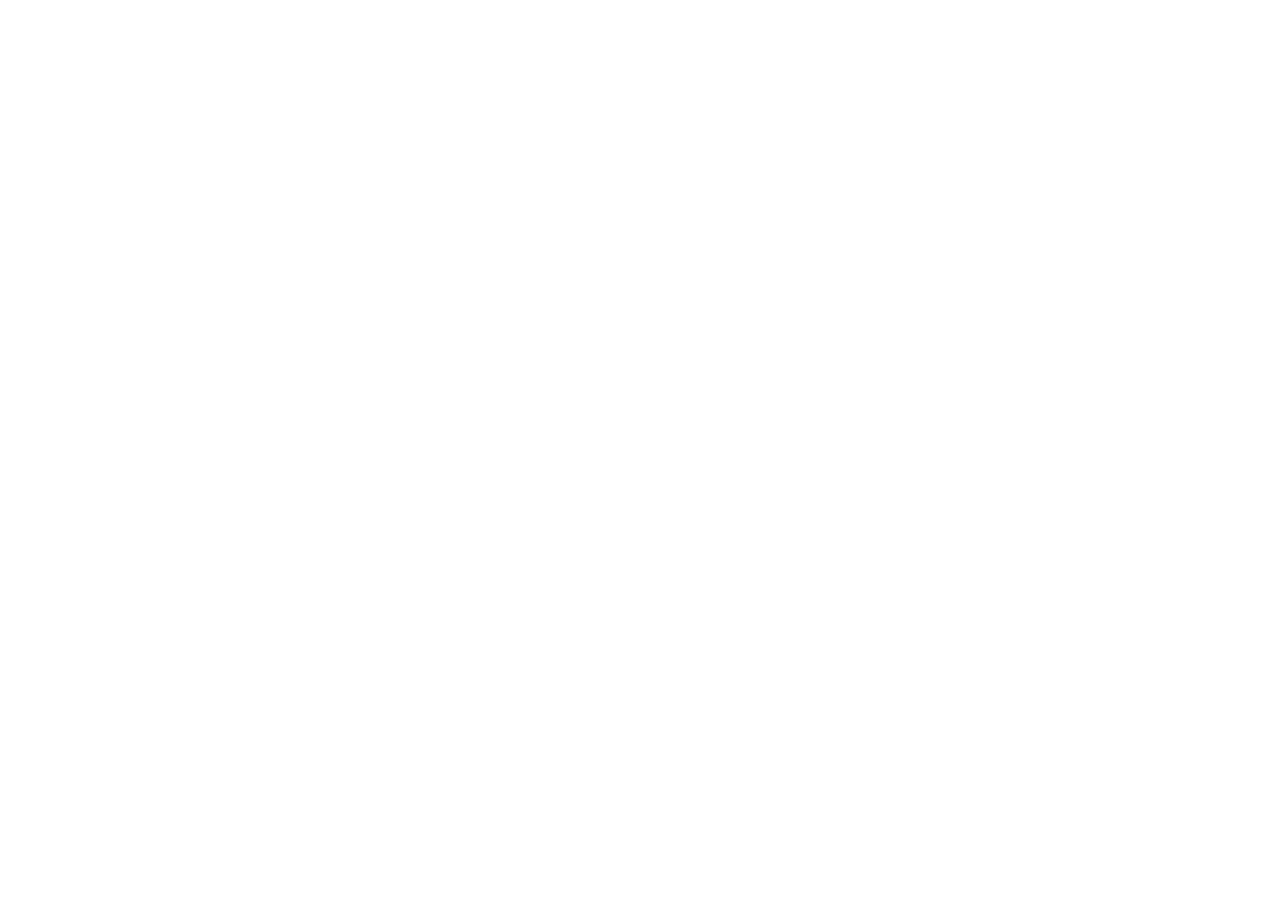
==== DOM/quiz.html @ 59992642 "practice-project-1" ====
<!DOCTYPE html>
<html lang="en">
<head>
    <meta charset="UTF-8">
    <meta name="viewport" content="width=device-width, initial-scale=1.0">
    <title>Document</title>
</head>
<body>
    
</body>
</html>
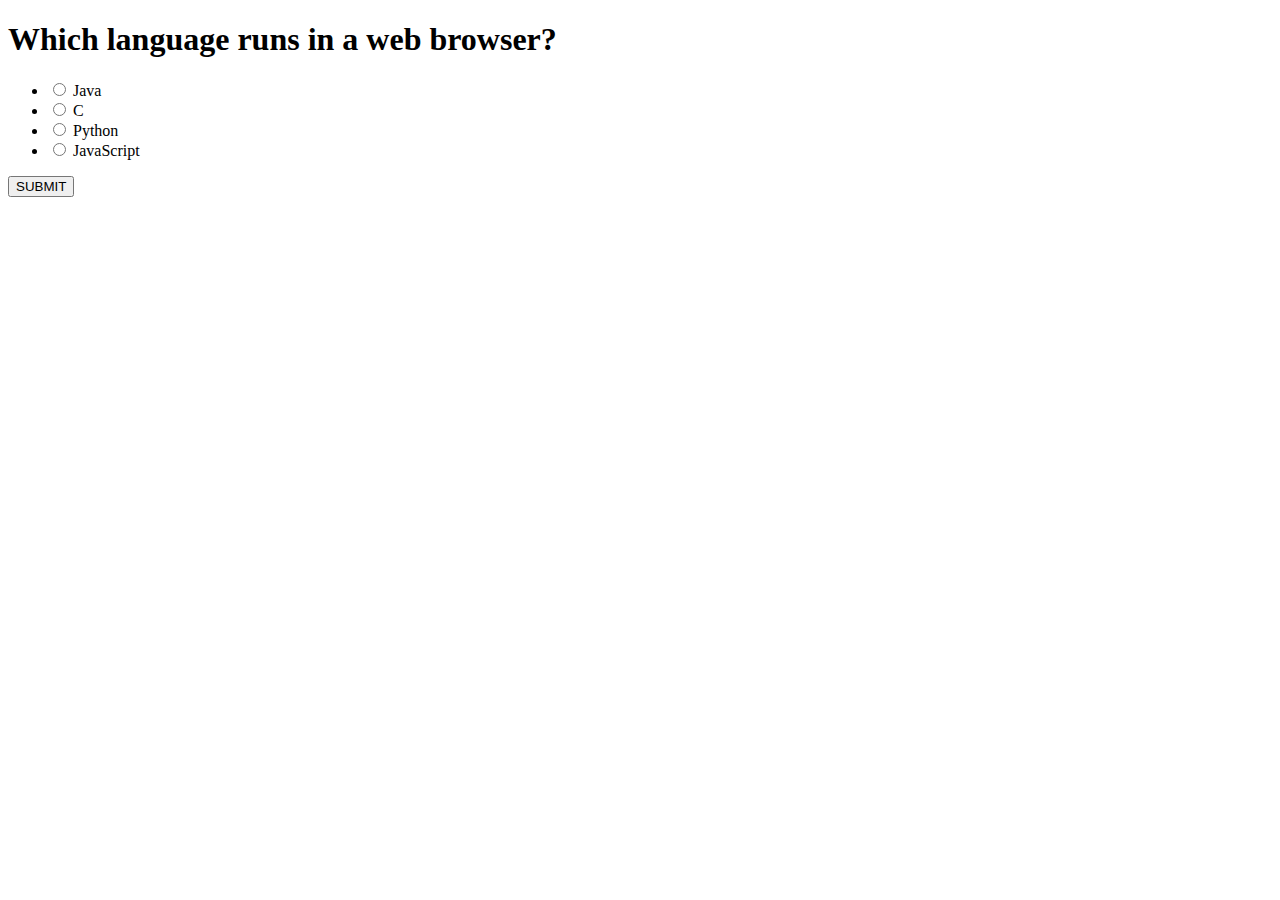
==== commit be88a973: "new" ====
--- a/DOM/quiz.html
+++ b/DOM/quiz.html
@@ -6,6 +6,27 @@
     <title>Document</title>
 </head>
 <body>
-    
-</body>
+    <div class="quiz-container" id="quiz">
+        <h1 id="question"></h1>
+        <ul class="options_all">
+            <li>
+                <input type="radio" name="option" id="'a" class="answer">
+                <label for="a" id="a-text"></label>
+            </li>
+            <li>
+                <input type="radio" name="option" id="'b" class="answer">
+                <label for="b" id="b-text"></label>
+            </li>
+            <li>
+                <input type="radio" name="option" id="'c" class="answer">
+                <label for="c" id="c-text"></label>
+            </li>
+            <li>
+                <input type="radio" name="option" id="'d" class="answer">
+                <label for="d" id="d-text"></label>
+            </li>
+        </ul>
+    </div>
+    <button id="submit">SUBMIT</button>
+</body><script src="/DOM/quiz.js"></script>
 </html>